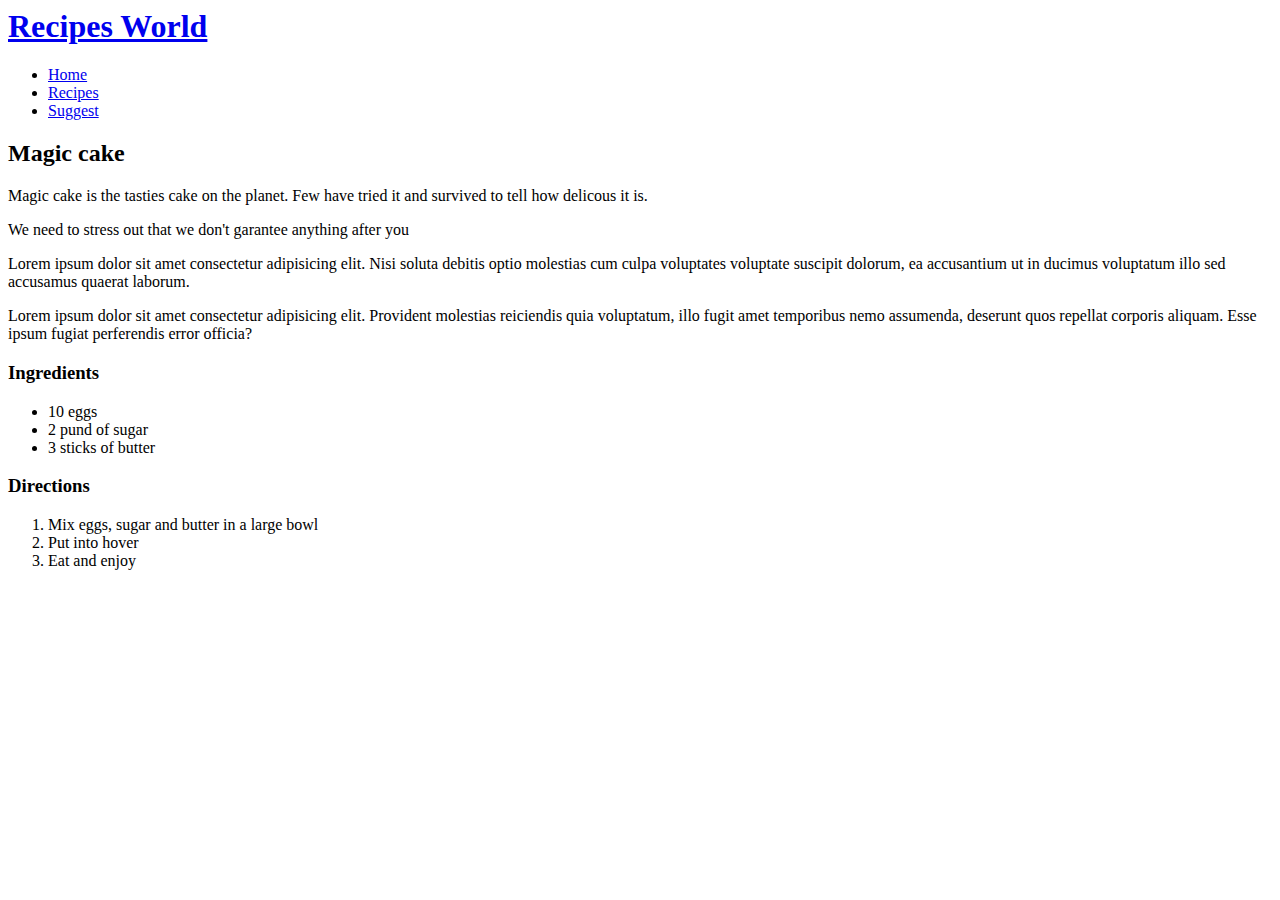
==== index.html @ 58e365eb "Initial commit" ====
<html>
    <head>
        <title>Magic cake</title>
    </head>
    <body>
        <h1><a href="index.html">Recipes World</a> </h1>
        <ul>
            <li><a href="home.html">Home</a></li>
            <li><a href="recipes.html">Recipes</a></li>
            <li><a href="suggest.html">Suggest</a></li>
        </ul>
        <h2>Magic cake</h2>
        <p>
            Magic cake is the tasties cake on the planet.
            Few have tried it and survived to tell how delicous it is.
        </p>
        <p>
            We need to stress out that we don't garantee anything after you
        </p>  

        <p>
            Lorem ipsum dolor sit amet consectetur adipisicing elit. Nisi soluta debitis optio molestias cum culpa voluptates voluptate suscipit dolorum, ea accusantium ut in ducimus voluptatum illo sed accusamus quaerat laborum.
        </p>

        <p>
            Lorem ipsum dolor sit amet consectetur adipisicing elit. Provident molestias reiciendis quia voluptatum, illo fugit amet temporibus nemo assumenda, deserunt quos repellat corporis aliquam. Esse ipsum fugiat perferendis error officia?
        </p>
        <h3>Ingredients</h3>
        <ul>
            <li>10 eggs</li>
            <li>2 pund of sugar</li>
            <li>3 sticks of butter</li>
        </ul>
        <h3>Directions</h3>
        <ol>
            <li>Mix eggs, sugar and butter in a large bowl</li>
            <li>Put into hover</li>
            <li>Eat and enjoy</li>
        </ol>
    </body>
</html>
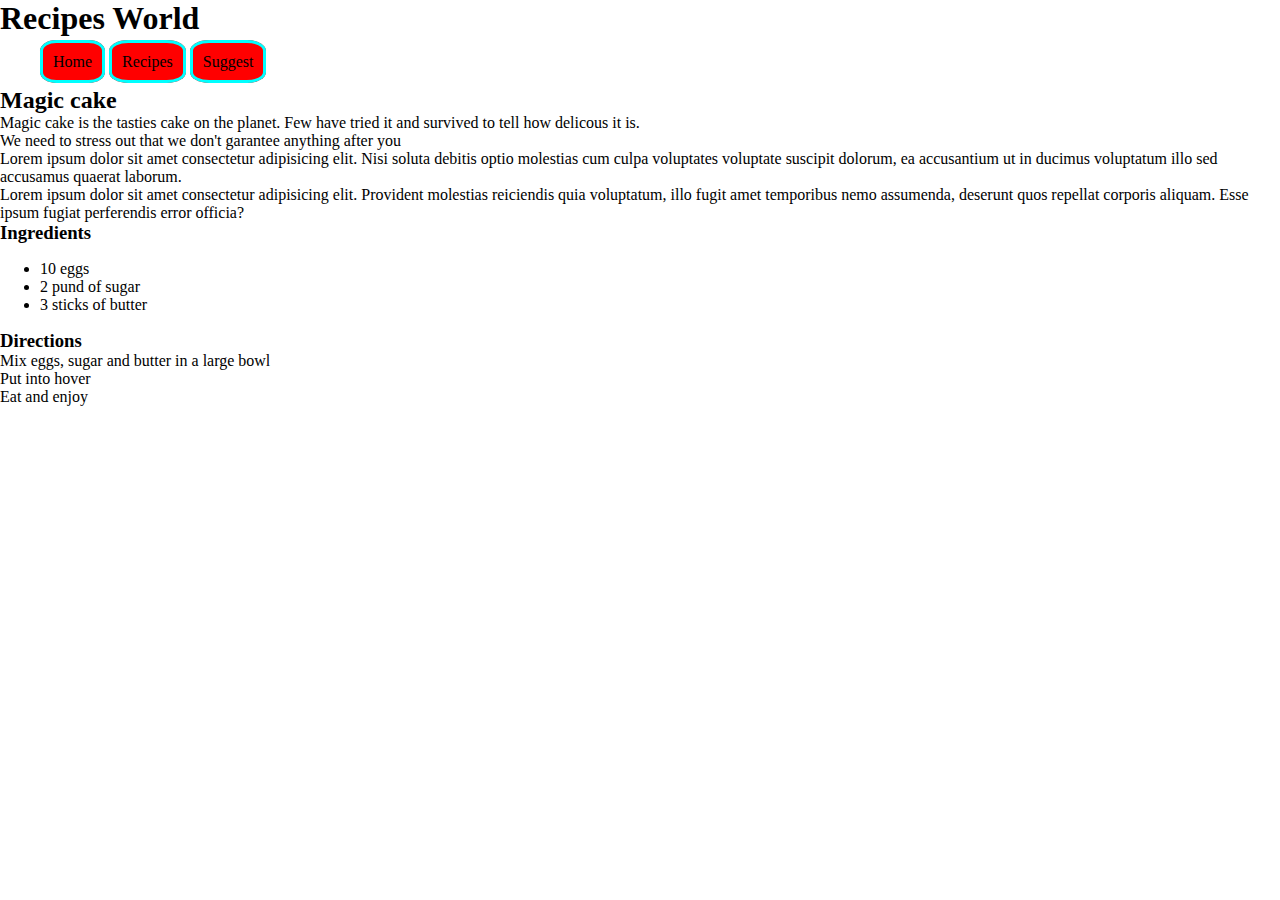
==== commit c48ba04e: "first commit" ====
--- a/index.html
+++ b/index.html
@@ -1,10 +1,11 @@
 <html>
     <head>
         <title>Magic cake</title>
+        <link rel="stylesheet" href="style.css">
     </head>
     <body>
         <h1><a href="index.html">Recipes World</a> </h1>
-        <ul>
+        <ul class="nav">
             <li><a href="home.html">Home</a></li>
             <li><a href="recipes.html">Recipes</a></li>
             <li><a href="suggest.html">Suggest</a></li>
--- a/style.css
+++ b/style.css
@@ -0,0 +1,27 @@
+html, body, h1, h2, h3, p, ol, li, a{
+    padding: 0px;
+    margin: 0px;
+    border: 0px;
+}
+
+
+
+.nav li, a{
+    display: inline;
+    text-decoration: none;
+    color: black;
+}
+
+.nav a:hover {
+    color: blue;
+    text-decoration: underline;
+    background-color: blueviolet;
+}
+
+.nav li{
+    background-color: red;
+    padding: 10px;
+    border-radius: 25%;
+    border: solid ;
+    border-color: aqua;
+}
